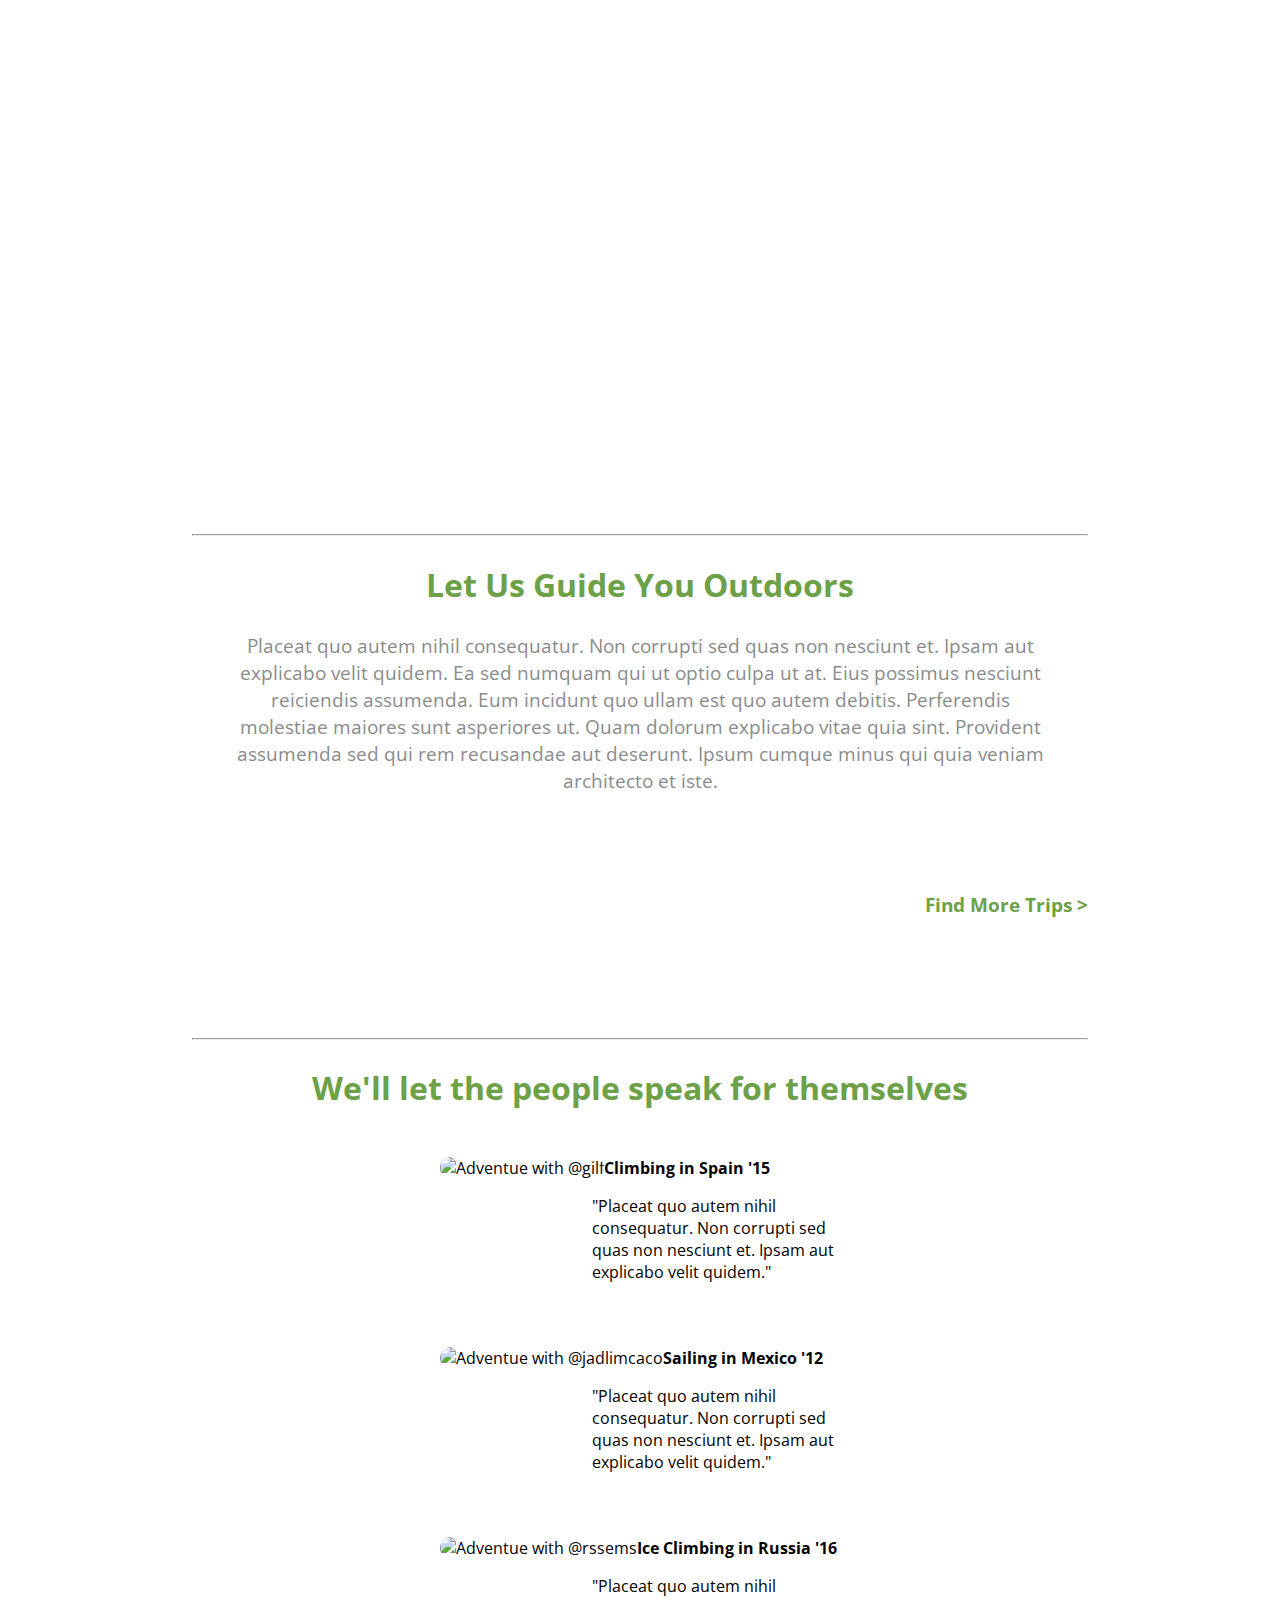
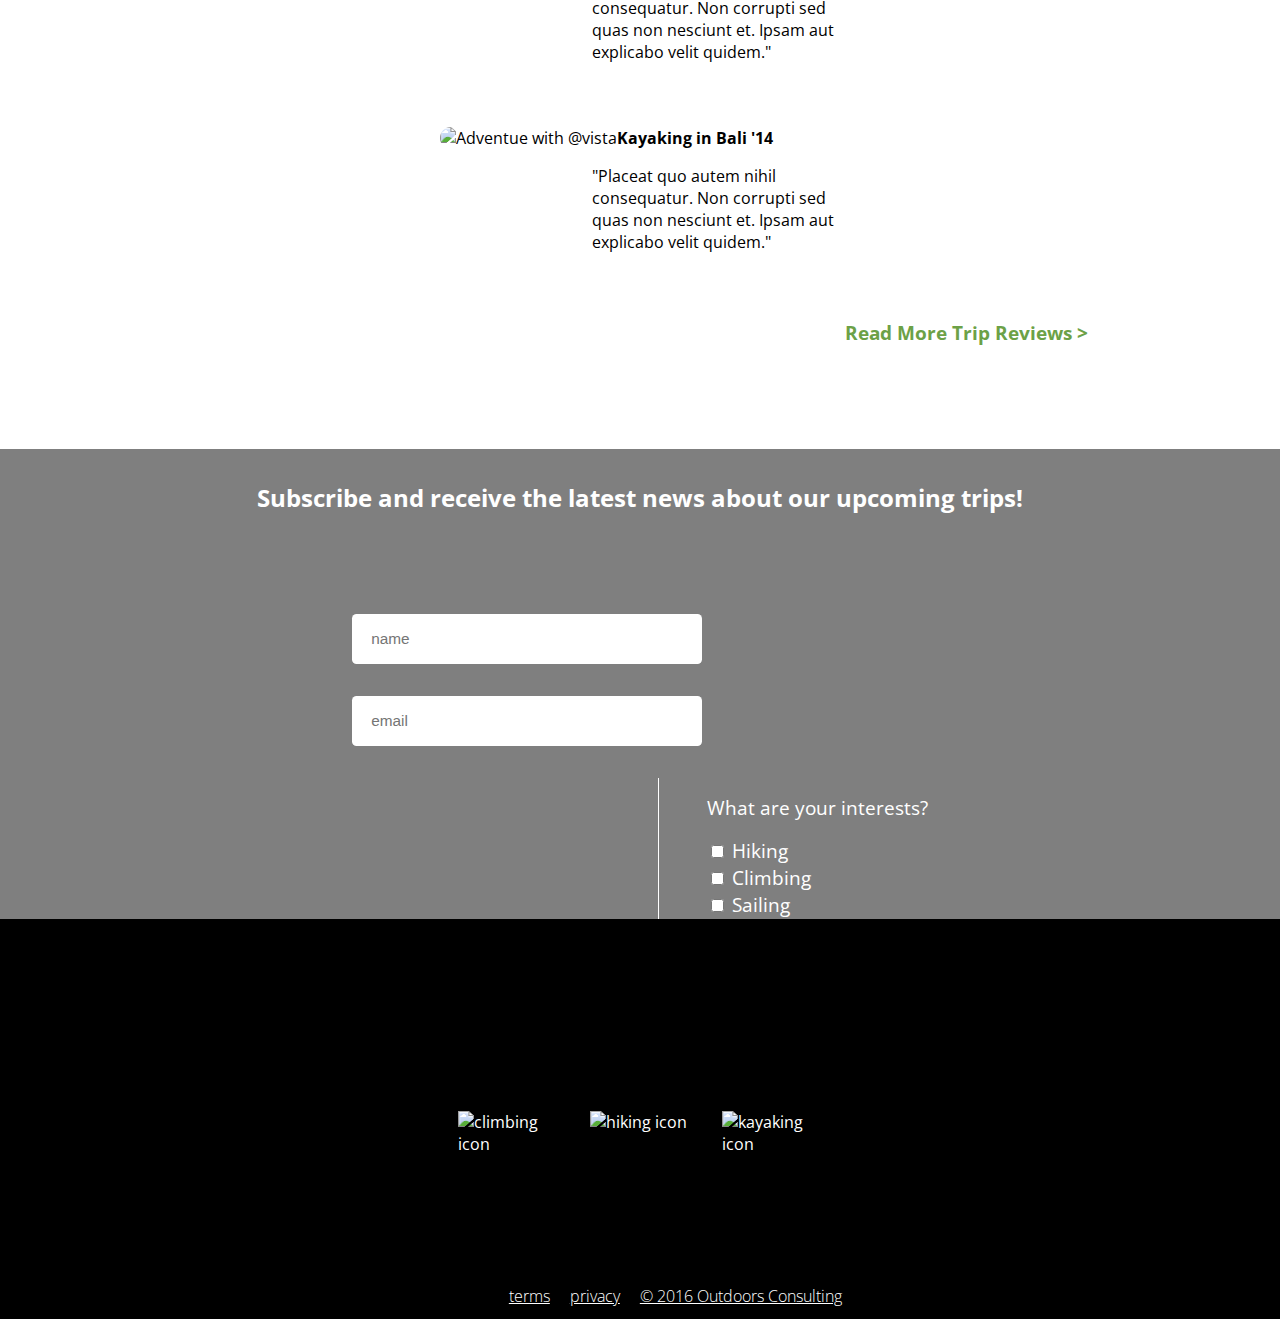
==== parallax/index.html @ 63f35651 "Merge branch 'master' into gh-pages" ====
<!DOCTYPE html>
<html>
  <head>
    <meta charset="utf-8">
    <title>Parallax Theme | David Rico</title>
    <link rel="stylesheet" href="css/styles.css">
    <link href='https://fonts.googleapis.com/css?family=Open+Sans:400,300,700' rel='stylesheet' type='text/css'>
  </head>
  <body>

    <header class="canyon-bg">
      <div class="logo"></div>
      <div class="foreground-pines-left"></div>
      <div class="foreground-pines-right"></div>
    </header>

    <section class="content">
      <hr>

      <h2>Let Us Guide You Outdoors</h2>
      <p>Placeat quo autem nihil consequatur. Non corrupti sed quas non nesciunt et. Ipsam aut explicabo velit quidem. Ea sed numquam qui ut optio culpa ut at. Eius possimus nesciunt reiciendis assumenda. Eum incidunt quo ullam est quo autem debitis. Perferendis molestiae maiores sunt asperiores ut. Quam dolorum explicabo vitae quia sint. Provident assumenda sed qui rem recusandae aut deserunt. Ipsum cumque minus qui quia veniam architecto et iste.</p>

    </section>

    <section class="trip-list">
      <a href="#"><img class="promo odd" src="/images/camp-promo.jpg" alt="camping promo"><p class="caption">Camp On The Appalachian Trail</p></a>
      <a href="#"><img class="promo even" src="/images/climb-promo.jpg" alt="climbing promo"><p class="caption">Climb The Toughest Routes In Europe</p></a>
      <a href="#"><img class="promo odd" src="/images/hiking-promo.jpg" alt="hiking promo"><p class="caption">Hike In South America</p></a>
      <a href="#"><img class="promo even" src="/images/iceclimb-promo.jpg" alt="iceclimb promo"><p class="caption">Ice Climb Near The North Pole</p></a>
      <a href="#"><img class="promo odd" src="/images/kayak-promo.jpg" alt="kayak promo"><p class="caption">Kayak In Alaska</p></a>
      <a href="#"><img class="promo even" src="/images/sail-promo.jpg" alt="sail promo"><p class="caption">Sail The Mediterranean</p></a>
    </section>

    <div class="more-trips-link"><a href="#"><h3>Find More Trips ></h3></a></div>

    <section class="content">
      <hr>

      <h2>We'll let the people speak for themselves</h2>

      <div class="testimonial-list">
        <figure class="testimonial first-post">
          <img src="/images/icons/avatar-glif.jpg" alt="Adventue with @gilf">
          <h4>Climbing in Spain '15</h4>
          <figcaption>"Placeat quo autem nihil consequatur. Non corrupti sed quas non nesciunt et. Ipsam aut explicabo velit quidem."</figcaption>
        </figure>

        <figure class="testimonial second-post">
          <img src="/images/icons/avatar-jadlimcaco.jpg" alt="Adventue with @jadlimcaco">
          <h4>Sailing in Mexico '12</h4>
          <figcaption>"Placeat quo autem nihil consequatur. Non corrupti sed quas non nesciunt et. Ipsam aut explicabo velit quidem."</figcaption>
        </figure>

        <figure class="testimonial third-post">
          <img src="/images/icons/avatar-rssems.jpg" alt="Adventue with @rssems">
          <h4>Ice Climbing in Russia '16</h4>
          <figcaption>"Placeat quo autem nihil consequatur. Non corrupti sed quas non nesciunt et. Ipsam aut explicabo velit quidem."</figcaption>
        </figure>

        <figure class="testimonial fourth-post">
          <img src="/images/icons/avatar-vista.jpg" alt="Adventue with @vista">
                    <h4>Kayaking in Bali '14</h4>
          <figcaption>"Placeat quo autem nihil consequatur. Non corrupti sed quas non nesciunt et. Ipsam aut explicabo velit quidem."</figcaption>
        </figure>
      </div>

    </section>

    <div class="more-trips-link"><a href="#"><h3>Read More Trip Reviews ></h3></a></div>

    <section class="email-banner">
      <div class="bg-tint">
        <h2>Subscribe and receive the latest news about our upcoming trips!</h2>
        <form class="sign-up clearfix" action="#">

          <div class="main-form">
            <input type="text" placeholder="name">
            <input type="text" placeholder="email">
          </div>

          <div class="checkbox-form">
            <p>What are your interests?</p>
            <input type="checkbox" value="Hiking"> Hiking<br>
            <input type="checkbox" value="Climbing"> Climbing<br>
            <input type="checkbox" value="Sailing"> Sailing<br>
            <input type="checkbox" value="Camping"> Camping<br>
            <input type="checkbox" value="Ice Climbing"> Ice Climbing<br>
            <input type="checkbox" value="Kayaking"> Kayaking<br>
            <input type="checkbox" value="Horseback Riding"> Horseback Riding<br>
          </div>

          <div class="button-container">
            <button class="button">Subscribe</button>
          </div>
        </form>

      </div>
    </section>

    <footer>
      <div class="footer-logo"></div>

      <section class="icons">
        <img src="/images/icons/climbing.svg" alt="climbing icon">
        <img src="/images/icons/hiking.svg" alt="hiking icon">
        <img src="/images/icons/kayak.svg" alt="kayaking icon">
      </section>

      <section class="small-links">
        <ul>
          <li><a href="#">terms</a></li>
          <li><a href="">privacy</a></li>
          <li><a href="">&#169; 2016 Outdoors Consulting</a></li>
        </ul>
      </section>
    </footer>

    <script src="https://ajax.googleapis.com/ajax/libs/jquery/2.2.2/jquery.min.js"></script>
    <script src="/functions.js"></script>
  </body>
</html>
---- parallax/css/styles.css ----
* {
  box-sizing: border-box; }

html {
  font-family: 'Open Sans', sans-serif;
  font-size: 16px; }

body {
  margin: 0; }

.clearfix:before, .clearfix:after {
  content: " ";
  display: table; }

.clearfix:after {
  clear: both; }

.content {
  margin: 4rem auto 0 auto;
  max-width: 70%; }
  .content h2 {
    text-align: center;
    font-size: 2rem;
    color: #6CA147; }
  .content p {
    padding: 0 2em;
    font-size: 1.2rem;
    text-align: center;
    color: #8a8c8b; }

.canyon-bg {
  position: relative;
  width: 100%;
  height: 470px;
  background: url(/images/backgroundtiny.jpg) no-repeat top center;
  background-size: contain;
  background-attachment: fixed;
  overflow: hidden; }

.logo {
  height: 100px;
  width: 70%;
  background: url(/images/title-tiny.png) no-repeat center;
  background-size: contain;
  position: absolute;
  top: 50%;
  left: 50%;
  margin-top: -50px;
  margin-left: -35%; }

.foreground-pines-left {
  width: 742px;
  height: 1312px;
  background: url(/images/foreground-pines-left-tiny.png) no-repeat left bottom;
  background-size: contain;
  position: absolute;
  right: 60%;
  top: 40%; }

.foreground-pines-right {
  width: 960px;
  height: 1503px;
  background: url(/images/foreground-pines-right-tiny.png) no-repeat right bottom;
  background-size: contain;
  position: absolute;
  left: 75%;
  top: 30%;
  margin-left: -480px; }

.trip-list {
  margin: 0 auto 1rem auto;
  max-width: 70%;
  display: flex;
  flex-direction: row;
  flex-wrap: wrap;
  justify-content: center;
  align-items: center; }
  .trip-list a {
    position: relative;
    text-decoration: none;
    color: #fff;
    opacity: 0;
    transform: translateX(-20px);
    transition: all 0.3s ease-in-out;
    overflow: hidden; }
    .trip-list a.is-showing {
      opacity: 1;
      transform: translateX(0px); }
    .trip-list a:hover .caption {
      left: 0%; }
    .trip-list a:hover img {
      transform: scale(1.2);
      border-radius: 10px; }
    .trip-list a img {
      width: 320px;
      height: 200px;
      border-radius: 10px;
      margin: 0.7rem;
      transform: scale(1);
      transition: all 0.3s ease-in-out; }
    .trip-list a .odd {
      flex-grow: 1; }
    .trip-list a .even {
      height: 250px;
      flex-grow: 2; }
    .trip-list a .caption {
      position: absolute;
      bottom: 1rem;
      left: -100%;
      background: #a0466c;
      padding: 8px 8px;
      transition: all 0.3s ease-in-out; }

.more-trips-link {
  max-width: 70%;
  height: 100px;
  margin: 0 auto 3rem auto; }
  .more-trips-link a {
    text-decoration: none;
    color: #6CA147;
    float: right; }
    .more-trips-link a:hover {
      color: #a0466c; }

.testimonial-list {
  margin: 2rem auto 0 auto;
  display: flex;
  flex-wrap: wrap;
  justify-content: center; }
  .testimonial-list .testimonial {
    width: 400px; }
    .testimonial-list .testimonial img {
      border-radius: 90px;
      float: left; }
    .testimonial-list .testimonial h4 {
      margin: 0;
      padding-left: 9.5rem; }
    .testimonial-list .testimonial figcaption {
      margin: 1rem 0 2rem 1.5rem;
      padding-left: 8rem; }

.email-banner {
  position: relative;
  width: 100%;
  height: 470px;
  background: url(/images/rural-sm.jpg) no-repeat top center;
  background-size: cover;
  background-attachment: fixed;
  overflow: hidden; }

.bg-tint {
  background-color: rgba(0, 0, 0, 0.5);
  position: absolute;
  top: 0;
  left: 0;
  bottom: 0;
  right: 0; }
  .bg-tint h2 {
    margin-top: 2rem;
    color: #fff;
    text-align: center; }
  .bg-tint .sign-up {
    margin: 0 auto;
    max-width: 50%;
    color: #fff;
    font-size: 1.2rem; }
    .bg-tint .sign-up .main-form {
      float: left;
      width: 350px;
      margin: 3rem 0 0 2rem; }
      .bg-tint .sign-up .main-form input[type="text"], .bg-tint .sign-up .main-form input[type="email"] {
        display: block;
        width: 100%;
        margin: 2rem 0;
        height: 3.25em;
        border: none;
        outline: none;
        border-radius: .3em;
        background: #fff;
        padding: .5em 1.25em;
        font-size: .8em;
        color: #8a8c8b; }
    .bg-tint .sign-up .checkbox-form {
      float: right;
      padding: 0 2rem 2rem 3rem;
      border-left: #fff 1px solid; }
      .bg-tint .sign-up .checkbox-form p {
        margin: 1rem 0 1rem 0; }
    .bg-tint .sign-up .button-container {
      clear: both;
      margin: 0 auto;
      padding-top: 1rem;
      display: flex;
      justify-content: center; }
      .bg-tint .sign-up .button-container .button {
        border: none;
        outline: none;
        padding: 1em 4.5em;
        border-radius: 2em;
        background: #a0466c;
        color: #fff;
        font-weight: 700;
        font-size: 1rem;
        margin-top: 0.5rem; }
        .bg-tint .sign-up .button-container .button:hover {
          background-color: #6CA147;
          cursor: pointer; }

footer {
  background-color: #000;
  position: relative;
  width: 100%;
  height: 400px; }
  footer .footer-logo {
    height: 75px;
    width: 45%;
    background: #000 url(/images/title-tiny.png) no-repeat left top;
    background-size: contain;
    position: absolute;
    top: 5rem;
    left: 50%;
    margin-left: -22%; }
  footer .icons {
    margin: 0 auto 0 auto;
    max-width: 70%;
    display: flex;
    justify-content: center; }
    footer .icons img {
      width: 100px;
      height: 100px;
      margin: 12rem 1rem 1rem 1rem;
      color: #fff; }
  footer .small-links {
    margin: 0;
    position: absolute;
    top: 350px;
    left: 50%;
    margin-left: -14%; }
    footer .small-links li {
      list-style-type: none;
      display: inline;
      justify-content: center;
      margin: 0 0.5rem; }
      footer .small-links li a {
        text-decoration: underline;
        color: #fff;
        font-weight: 100; }
        footer .small-links li a:hover {
          color: #6CA147; }
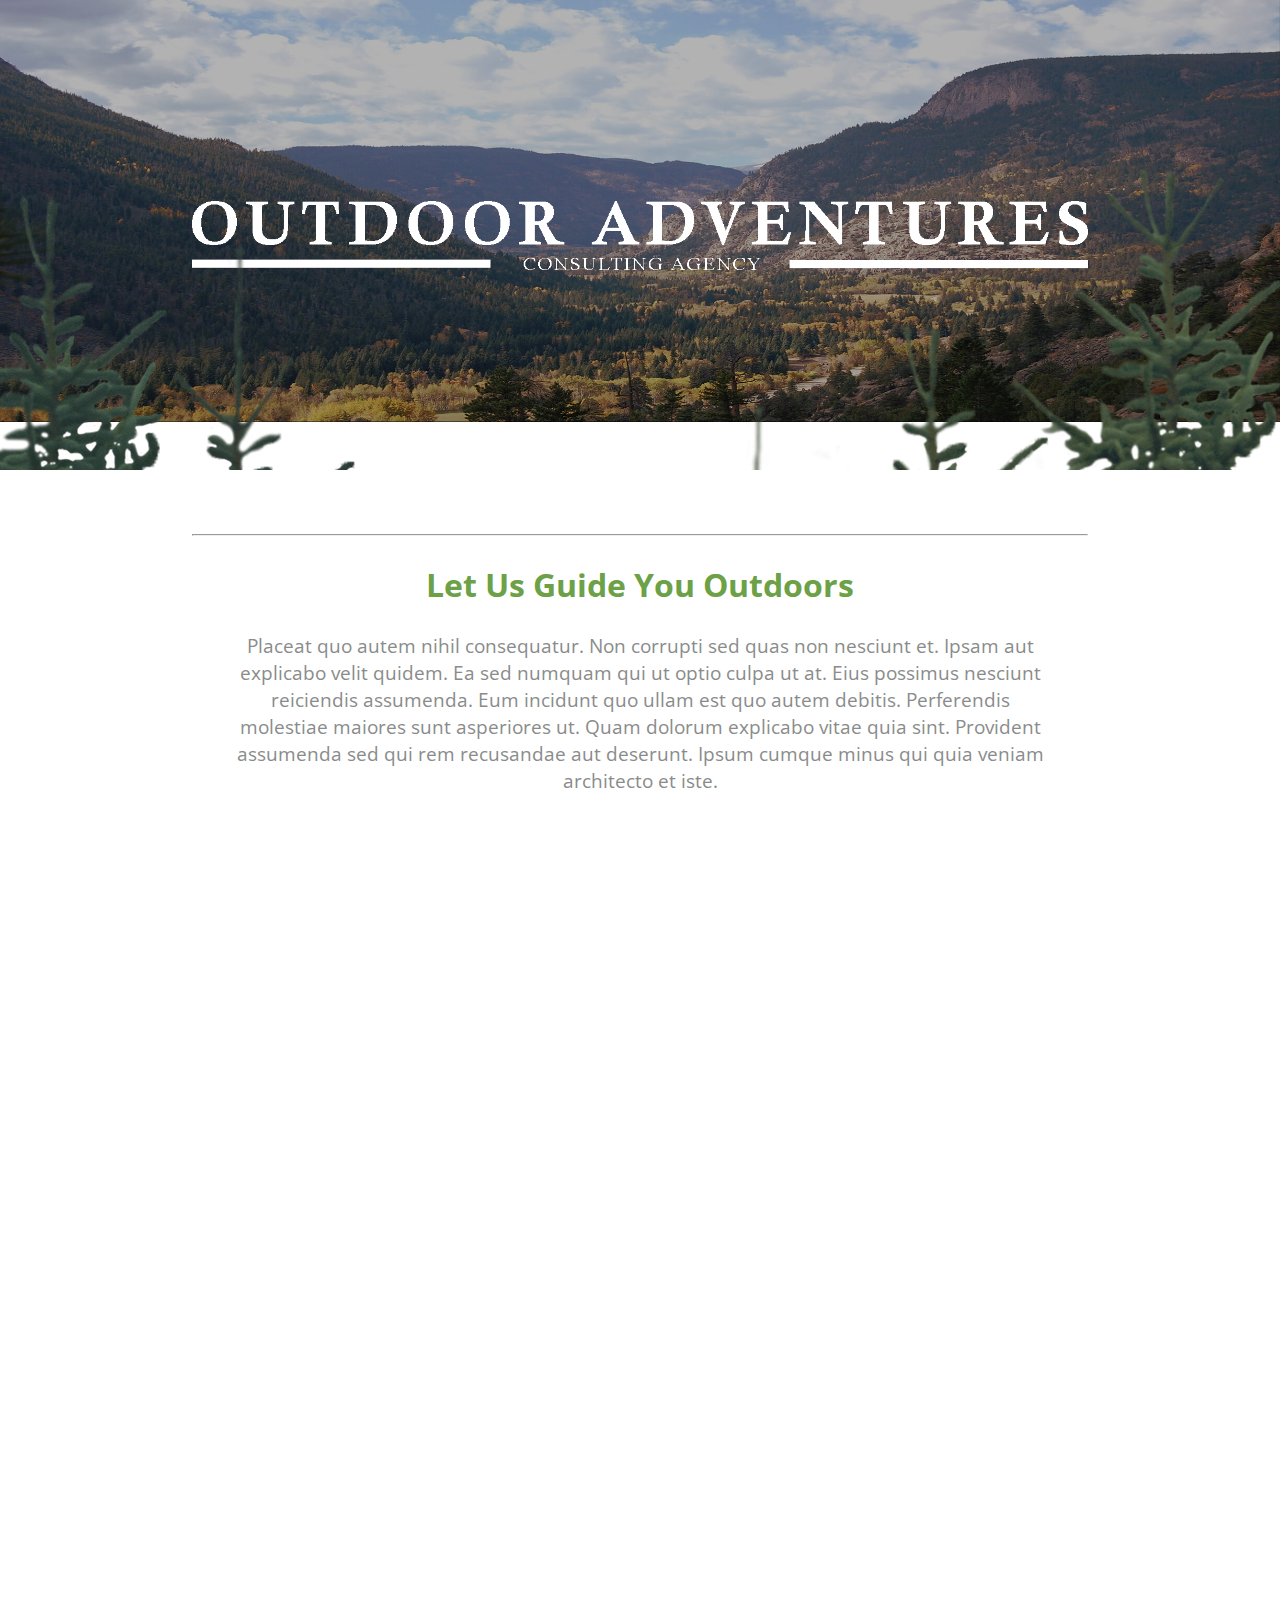
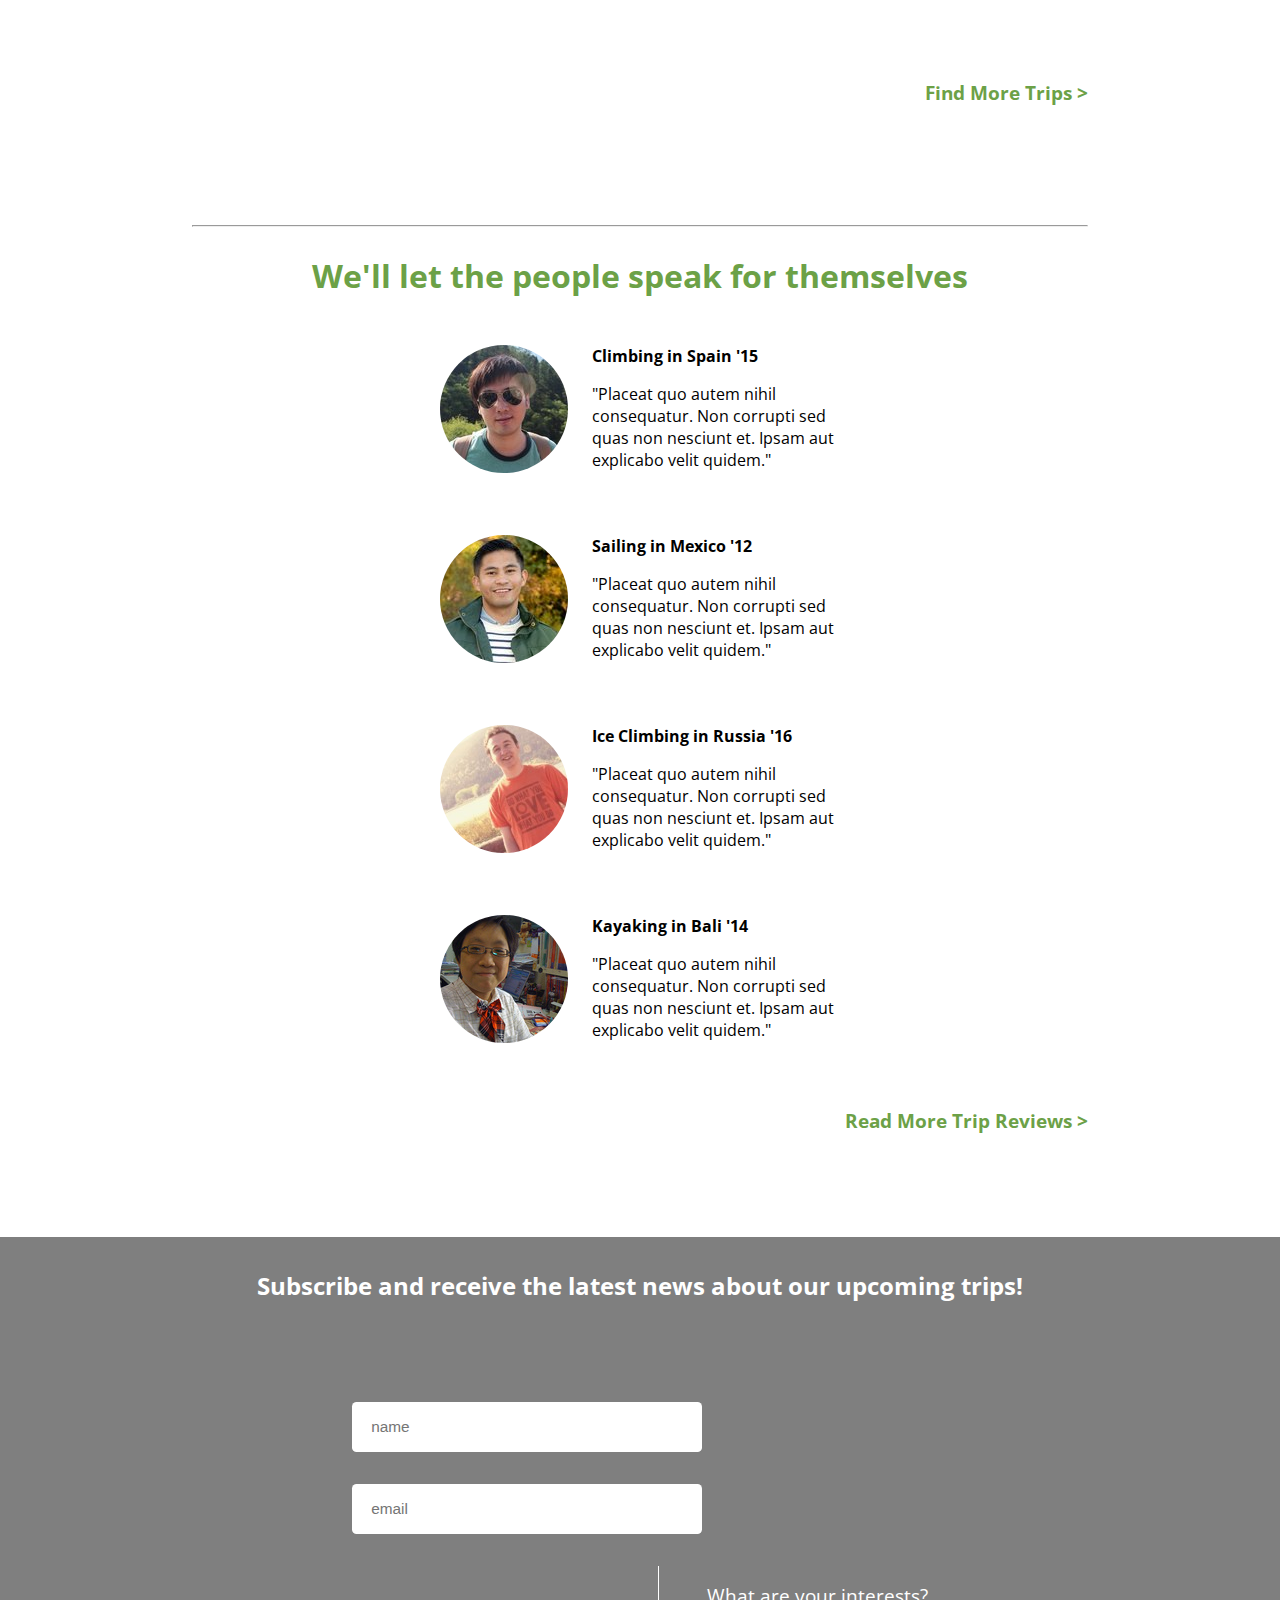
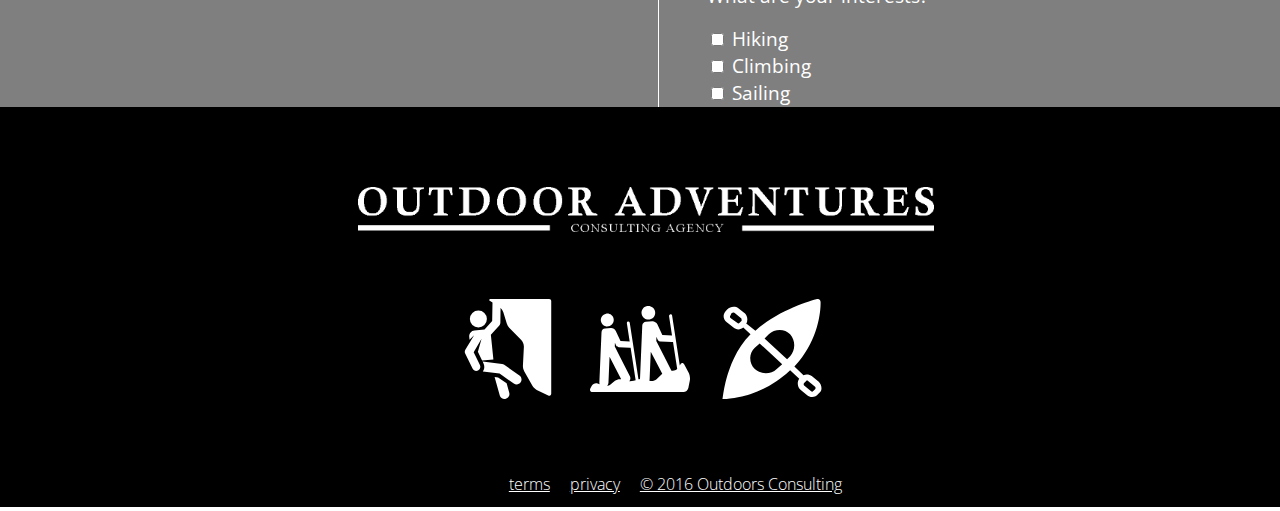
==== commit d7868f04: "Merge branch 'master' into gh-pages" ====
--- a/parallax/index.html
+++ b/parallax/index.html
@@ -23,12 +23,12 @@
     </section>
 
     <section class="trip-list">
-      <a href="#"><img class="promo odd" src="/images/camp-promo.jpg" alt="camping promo"><p class="caption">Camp On The Appalachian Trail</p></a>
-      <a href="#"><img class="promo even" src="/images/climb-promo.jpg" alt="climbing promo"><p class="caption">Climb The Toughest Routes In Europe</p></a>
-      <a href="#"><img class="promo odd" src="/images/hiking-promo.jpg" alt="hiking promo"><p class="caption">Hike In South America</p></a>
-      <a href="#"><img class="promo even" src="/images/iceclimb-promo.jpg" alt="iceclimb promo"><p class="caption">Ice Climb Near The North Pole</p></a>
-      <a href="#"><img class="promo odd" src="/images/kayak-promo.jpg" alt="kayak promo"><p class="caption">Kayak In Alaska</p></a>
-      <a href="#"><img class="promo even" src="/images/sail-promo.jpg" alt="sail promo"><p class="caption">Sail The Mediterranean</p></a>
+      <a href="#"><img class="promo odd" src="images/camp-promo.jpg" alt="camping promo"><p class="caption">Camp On The Appalachian Trail</p></a>
+      <a href="#"><img class="promo even" src="images/climb-promo.jpg" alt="climbing promo"><p class="caption">Climb The Toughest Routes In Europe</p></a>
+      <a href="#"><img class="promo odd" src="images/hiking-promo.jpg" alt="hiking promo"><p class="caption">Hike In South America</p></a>
+      <a href="#"><img class="promo even" src="images/iceclimb-promo.jpg" alt="iceclimb promo"><p class="caption">Ice Climb Near The North Pole</p></a>
+      <a href="#"><img class="promo odd" src="images/kayak-promo.jpg" alt="kayak promo"><p class="caption">Kayak In Alaska</p></a>
+      <a href="#"><img class="promo even" src="images/sail-promo.jpg" alt="sail promo"><p class="caption">Sail The Mediterranean</p></a>
     </section>
 
     <div class="more-trips-link"><a href="#"><h3>Find More Trips ></h3></a></div>
@@ -40,26 +40,26 @@
 
       <div class="testimonial-list">
         <figure class="testimonial first-post">
-          <img src="/images/icons/avatar-glif.jpg" alt="Adventue with @gilf">
+          <img src="images/icons/avatar-glif.jpg" alt="Adventue with @gilf">
           <h4>Climbing in Spain '15</h4>
           <figcaption>"Placeat quo autem nihil consequatur. Non corrupti sed quas non nesciunt et. Ipsam aut explicabo velit quidem."</figcaption>
         </figure>
 
         <figure class="testimonial second-post">
-          <img src="/images/icons/avatar-jadlimcaco.jpg" alt="Adventue with @jadlimcaco">
+          <img src="images/icons/avatar-jadlimcaco.jpg" alt="Adventue with @jadlimcaco">
           <h4>Sailing in Mexico '12</h4>
           <figcaption>"Placeat quo autem nihil consequatur. Non corrupti sed quas non nesciunt et. Ipsam aut explicabo velit quidem."</figcaption>
         </figure>
 
         <figure class="testimonial third-post">
-          <img src="/images/icons/avatar-rssems.jpg" alt="Adventue with @rssems">
+          <img src="images/icons/avatar-rssems.jpg" alt="Adventue with @rssems">
           <h4>Ice Climbing in Russia '16</h4>
           <figcaption>"Placeat quo autem nihil consequatur. Non corrupti sed quas non nesciunt et. Ipsam aut explicabo velit quidem."</figcaption>
         </figure>
 
         <figure class="testimonial fourth-post">
-          <img src="/images/icons/avatar-vista.jpg" alt="Adventue with @vista">
-                    <h4>Kayaking in Bali '14</h4>
+          <img src="images/icons/avatar-vista.jpg" alt="Adventue with @vista">
+          <h4>Kayaking in Bali '14</h4>
           <figcaption>"Placeat quo autem nihil consequatur. Non corrupti sed quas non nesciunt et. Ipsam aut explicabo velit quidem."</figcaption>
         </figure>
       </div>
@@ -101,9 +101,9 @@
       <div class="footer-logo"></div>
 
       <section class="icons">
-        <img src="/images/icons/climbing.svg" alt="climbing icon">
-        <img src="/images/icons/hiking.svg" alt="hiking icon">
-        <img src="/images/icons/kayak.svg" alt="kayaking icon">
+        <img src="images/icons/climbing.svg" alt="climbing icon">
+        <img src="images/icons/hiking.svg" alt="hiking icon">
+        <img src="images/icons/kayak.svg" alt="kayaking icon">
       </section>
 
       <section class="small-links">
@@ -116,6 +116,6 @@
     </footer>
 
     <script src="https://ajax.googleapis.com/ajax/libs/jquery/2.2.2/jquery.min.js"></script>
-    <script src="/functions.js"></script>
+    <script src="functions.js"></script>
   </body>
 </html>
--- a/parallax/css/styles.css
+++ b/parallax/css/styles.css
@@ -32,7 +32,7 @@
   position: relative;
   width: 100%;
   height: 470px;
-  background: url(/images/backgroundtiny.jpg) no-repeat top center;
+  background: url(../images/backgroundtiny.jpg) no-repeat top center;
   background-size: contain;
   background-attachment: fixed;
   overflow: hidden; }
@@ -40,7 +40,7 @@
 .logo {
   height: 100px;
   width: 70%;
-  background: url(/images/title-tiny.png) no-repeat center;
+  background: url(../images/title-tiny.png) no-repeat center;
   background-size: contain;
   position: absolute;
   top: 50%;
@@ -51,7 +51,7 @@
 .foreground-pines-left {
   width: 742px;
   height: 1312px;
-  background: url(/images/foreground-pines-left-tiny.png) no-repeat left bottom;
+  background: url(../images/foreground-pines-left-tiny.png) no-repeat left bottom;
   background-size: contain;
   position: absolute;
   right: 60%;
@@ -60,7 +60,7 @@
 .foreground-pines-right {
   width: 960px;
   height: 1503px;
-  background: url(/images/foreground-pines-right-tiny.png) no-repeat right bottom;
+  background: url(../images/foreground-pines-right-tiny.png) no-repeat right bottom;
   background-size: contain;
   position: absolute;
   left: 75%;
@@ -143,7 +143,7 @@
   position: relative;
   width: 100%;
   height: 470px;
-  background: url(/images/rural-sm.jpg) no-repeat top center;
+  background: url(../images/rural-sm.jpg) no-repeat top center;
   background-size: cover;
   background-attachment: fixed;
   overflow: hidden; }
@@ -214,7 +214,7 @@
   footer .footer-logo {
     height: 75px;
     width: 45%;
-    background: #000 url(/images/title-tiny.png) no-repeat left top;
+    background: #000 url(../images/title-tiny.png) no-repeat left top;
     background-size: contain;
     position: absolute;
     top: 5rem;
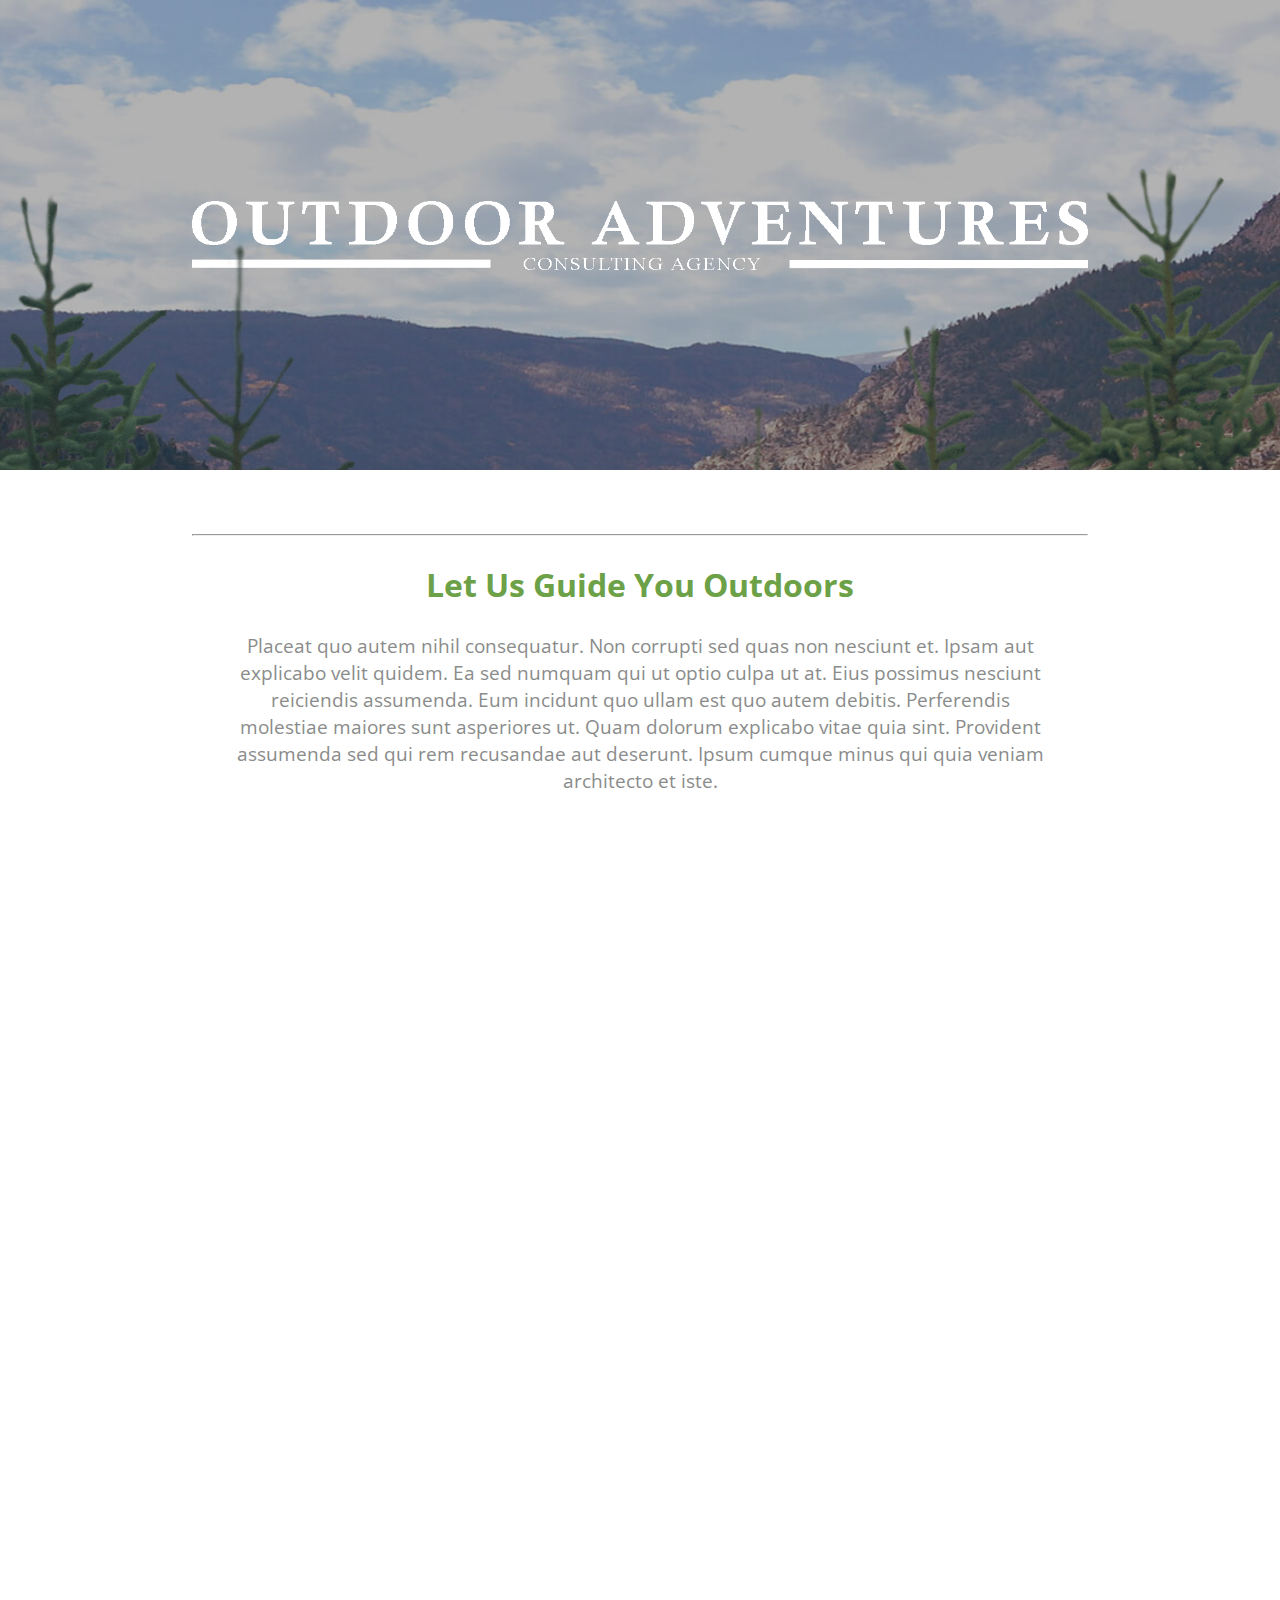
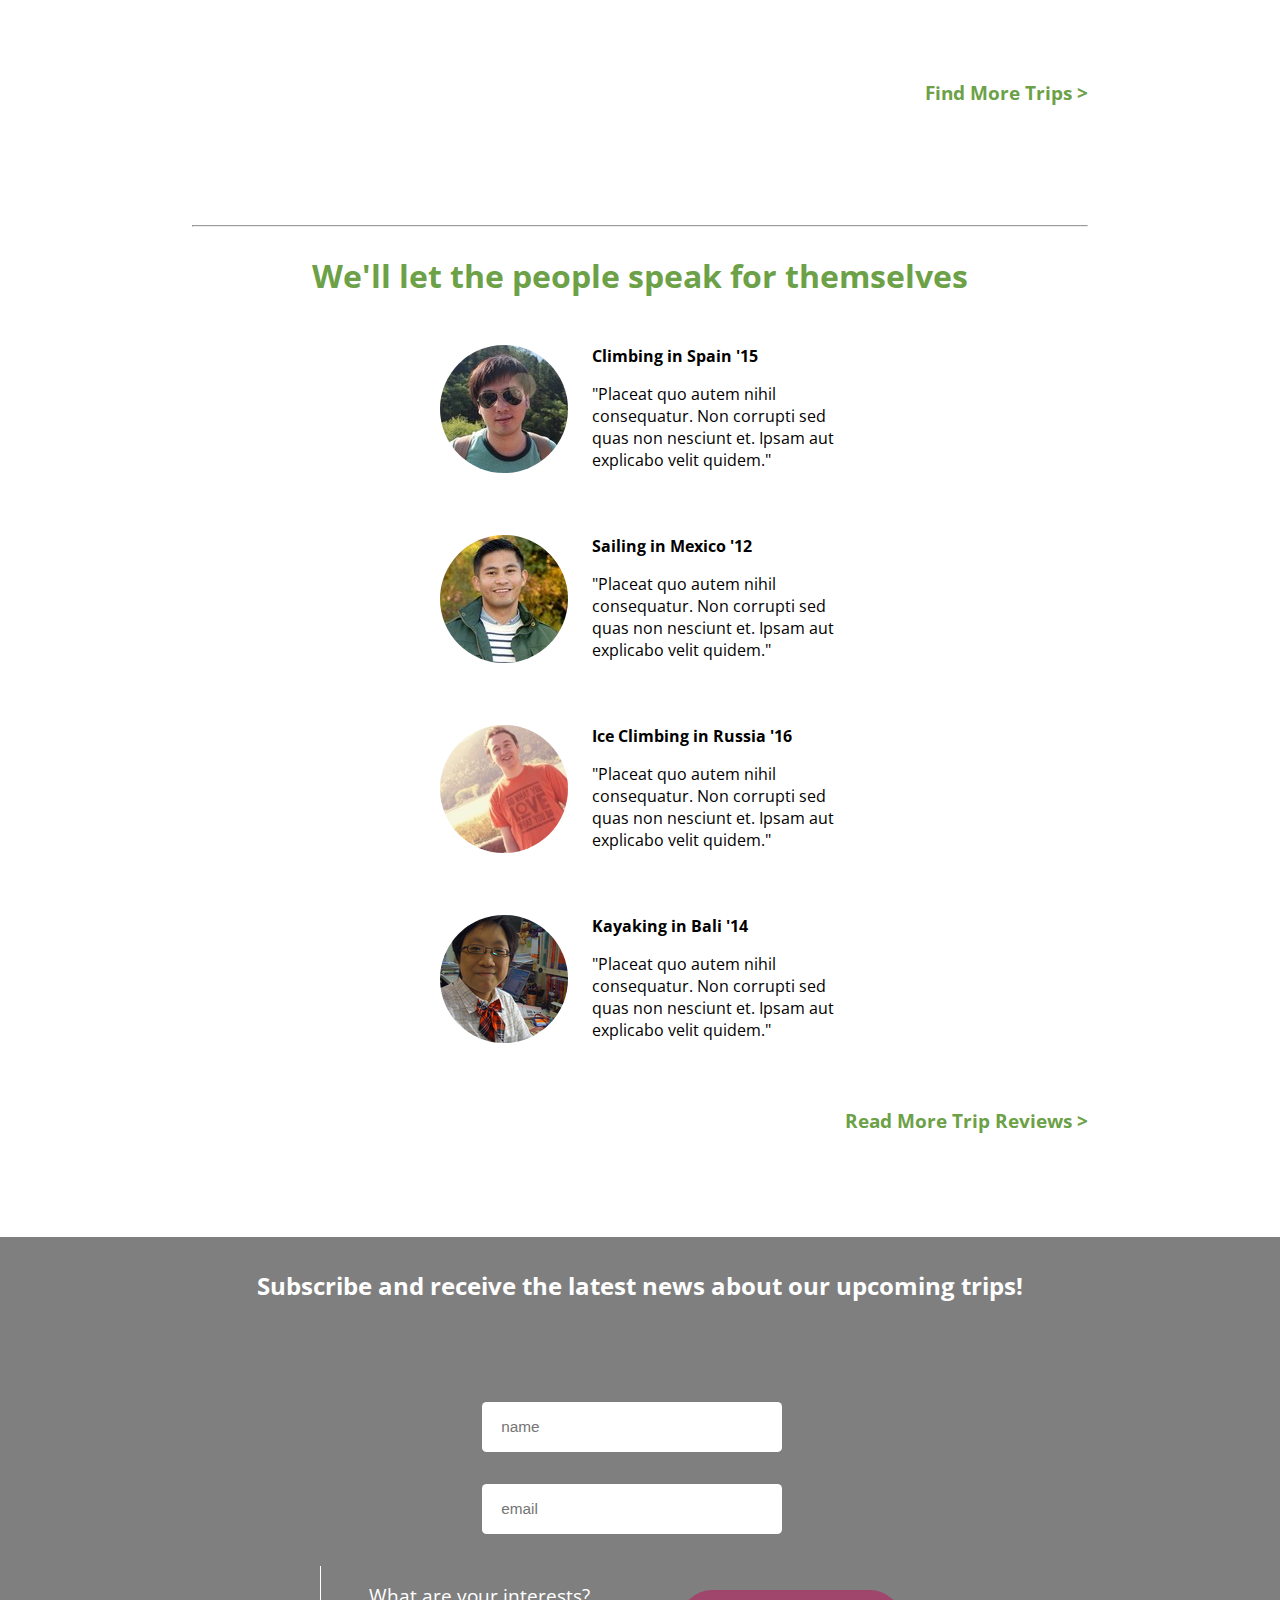
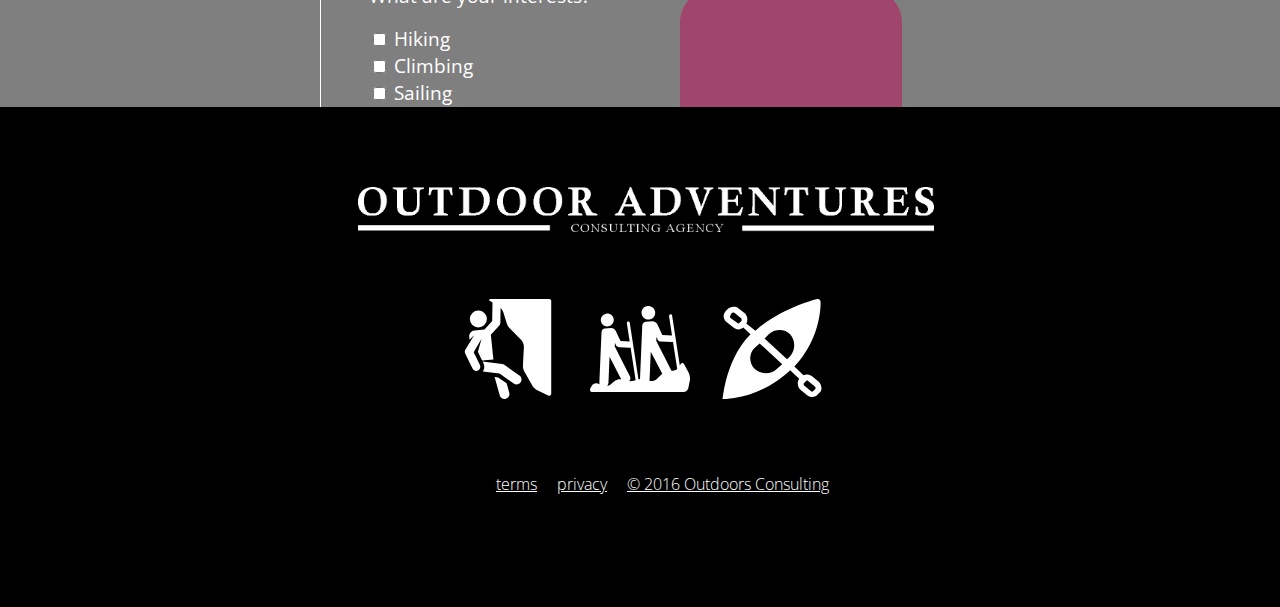
==== commit 45f87427: "Fix styles for desktop" ====
--- a/parallax/index.html
+++ b/parallax/index.html
@@ -3,6 +3,7 @@
   <head>
     <meta charset="utf-8">
     <title>Parallax Theme | David Rico</title>
+    <meta name="viewport" content="width=device-width, initial-scale=1" >
     <link rel="stylesheet" href="css/styles.css">
     <link href='https://fonts.googleapis.com/css?family=Open+Sans:400,300,700' rel='stylesheet' type='text/css'>
   </head>
--- a/parallax/css/styles.css
+++ b/parallax/css/styles.css
@@ -163,14 +163,16 @@
     margin: 0 auto;
     max-width: 50%;
     color: #fff;
-    font-size: 1.2rem; }
+    font-size: 1.2rem;
+    display: flex;
+    justify-content: center;
+    flex-wrap: wrap; }
     .bg-tint .sign-up .main-form {
-      float: left;
-      width: 350px;
-      margin: 3rem 0 0 2rem; }
+      max-width: 100%;
+      margin: 3rem 3rem 0 2rem; }
       .bg-tint .sign-up .main-form input[type="text"], .bg-tint .sign-up .main-form input[type="email"] {
         display: block;
-        width: 100%;
+        width: 300px;
         margin: 2rem 0;
         height: 3.25em;
         border: none;
@@ -181,7 +183,6 @@
         font-size: .8em;
         color: #8a8c8b; }
     .bg-tint .sign-up .checkbox-form {
-      float: right;
       padding: 0 2rem 2rem 3rem;
       border-left: #fff 1px solid; }
       .bg-tint .sign-up .checkbox-form p {
@@ -210,7 +211,7 @@
   background-color: #000;
   position: relative;
   width: 100%;
-  height: 400px; }
+  height: 500px; }
   footer .footer-logo {
     height: 75px;
     width: 45%;
@@ -247,3 +248,16 @@
         font-weight: 100; }
         footer .small-links li a:hover {
           color: #6CA147; }
+
+@media only screen and (max-width: 1450px) {
+  .canyon-bg {
+    background-size: cover; }
+
+  footer .small-links {
+    margin-left: -15%; } }
+@media only screen and (min-width: 1815px) {
+  .bg-tint .sign-up {
+    max-width: 40%; }
+
+  footer .small-links {
+    margin-left: -11%; } }
